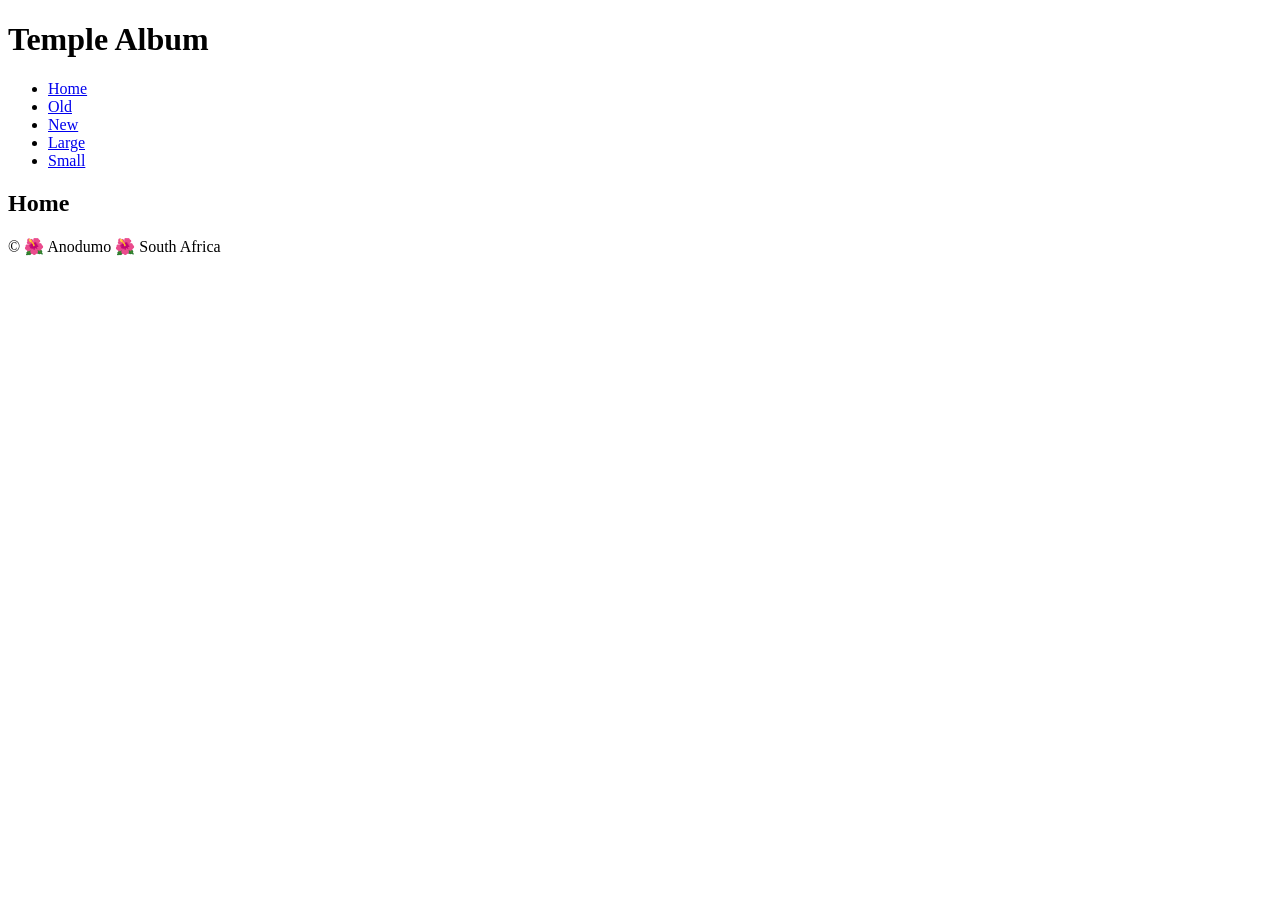
==== filtered-temples.html @ f2d5aef2 "Add files via upload" ====
<!DOCTYPE html>
<html lang="en">
<head>
    <meta charset="UTF-8">
    <meta name="viewport" content="width=device-width, initial-scale=1.0">
    <title>WDD 131 – Filtered Temple Album</title>
    <meta name="description" content="A picture album of various temples showcasing responsive design and dynamic JavaScript filtering.">
    <meta name="author" content="Anodumo">
    <link rel="stylesheet" href="styles/filtered-temples.css">
    <link rel="stylesheet" href="styles/filtered-temples-large.css" media="(min-width: 768px)">
    <script src="scripts/filtered-temples.js" defer></script>
</head>
<body>
    <header>
        <h1>Temple Album</h1> 
        <a id="menu" href="#"></a>
        <nav>
            <ul class="navigation">
                <li><a href="#" id="home">Home</a></li>
                <li><a href="#" id="old">Old</a></li>
                <li><a href="#" id="new">New</a></li>
                <li><a href="#" id="large">Large</a></li>
                <li><a href="#" id="small">Small</a></li>
            </ul>
        </nav>
    </header>

    <main>
        <h2>Home</h2>
        <div class="res-grid" id="temple-card-container">
            <!-- Cards will be dynamically inserted here by JavaScript -->
        </div>
    </main>

    <footer>
        <p>&copy;<span id="currentyear"></span> 🌺 Anodumo 🌺 South Africa</p>
        <p id="lastModified"></p>
    </footer>
</body>
</html>
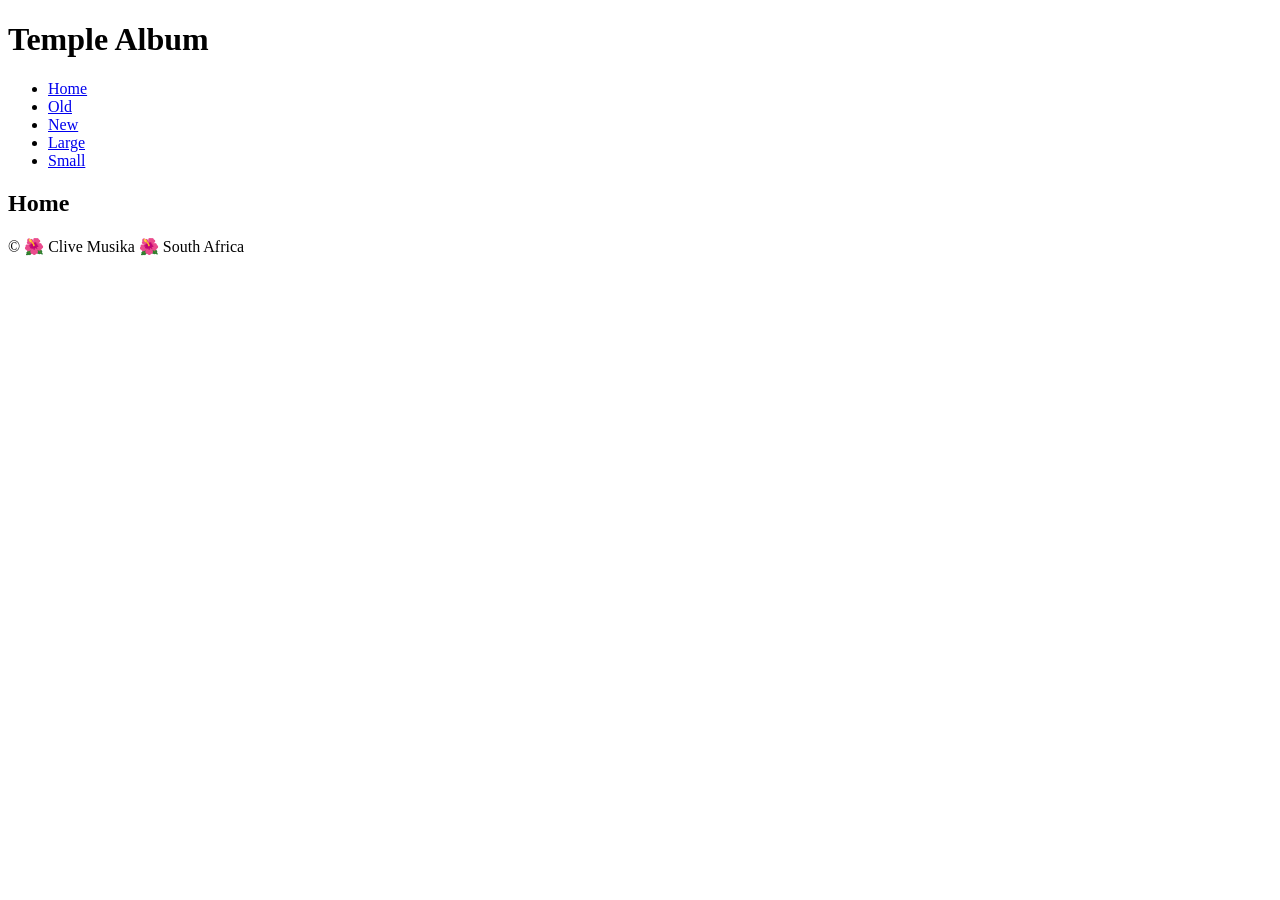
==== commit 1eda4120: "Change author name Updated author name in the HTML file." ====
--- a/filtered-temples.html
+++ b/filtered-temples.html
@@ -5,7 +5,7 @@
     <meta name="viewport" content="width=device-width, initial-scale=1.0">
     <title>WDD 131 – Filtered Temple Album</title>
     <meta name="description" content="A picture album of various temples showcasing responsive design and dynamic JavaScript filtering.">
-    <meta name="author" content="Anodumo">
+    <meta name="author" content="Clive Musika">
     <link rel="stylesheet" href="styles/filtered-temples.css">
     <link rel="stylesheet" href="styles/filtered-temples-large.css" media="(min-width: 768px)">
     <script src="scripts/filtered-temples.js" defer></script>
@@ -28,13 +28,13 @@
     <main>
         <h2>Home</h2>
         <div class="res-grid" id="temple-card-container">
-            <!-- Cards will be dynamically inserted here by JavaScript -->
+        
         </div>
     </main>
 
     <footer>
-        <p>&copy;<span id="currentyear"></span> 🌺 Anodumo 🌺 South Africa</p>
+        <p>&copy;<span id="currentyear"></span> 🌺 Clive Musika 🌺 South Africa</p>
         <p id="lastModified"></p>
     </footer>
 </body>
-</html>+</html>
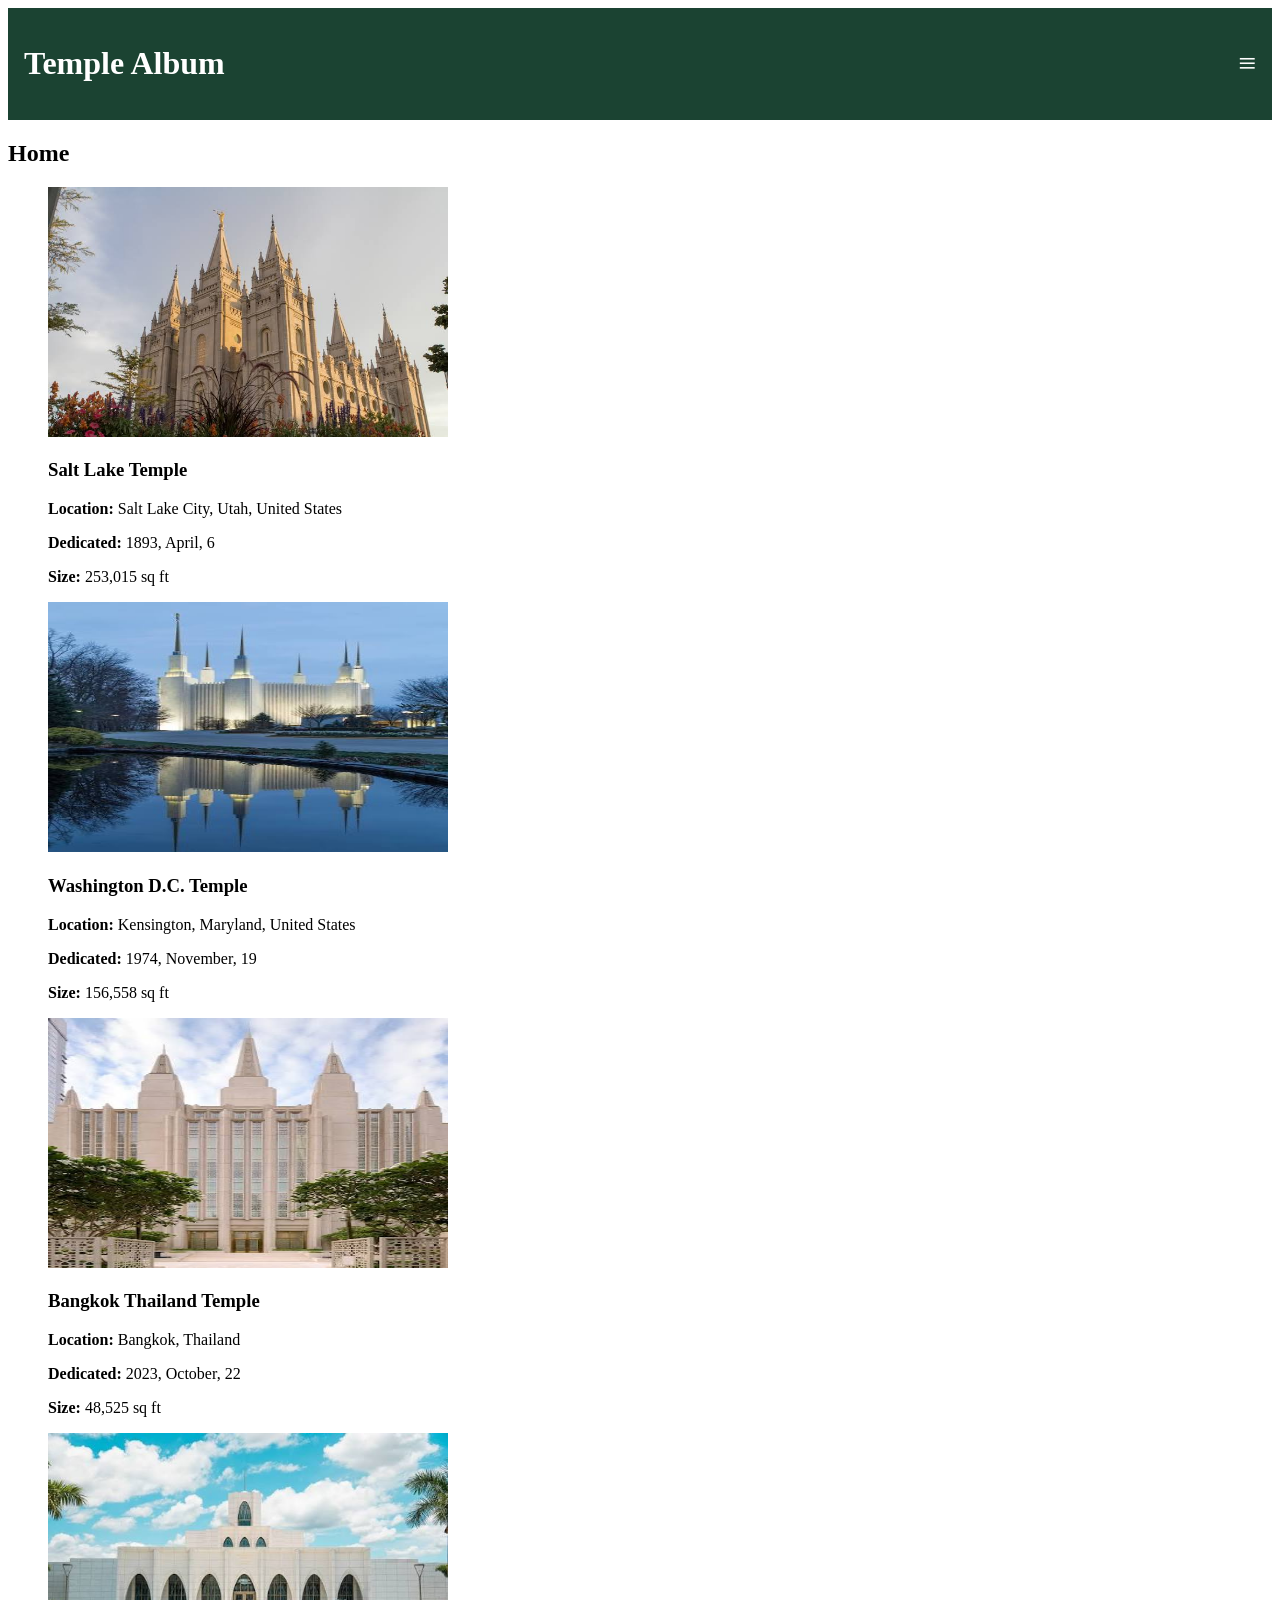
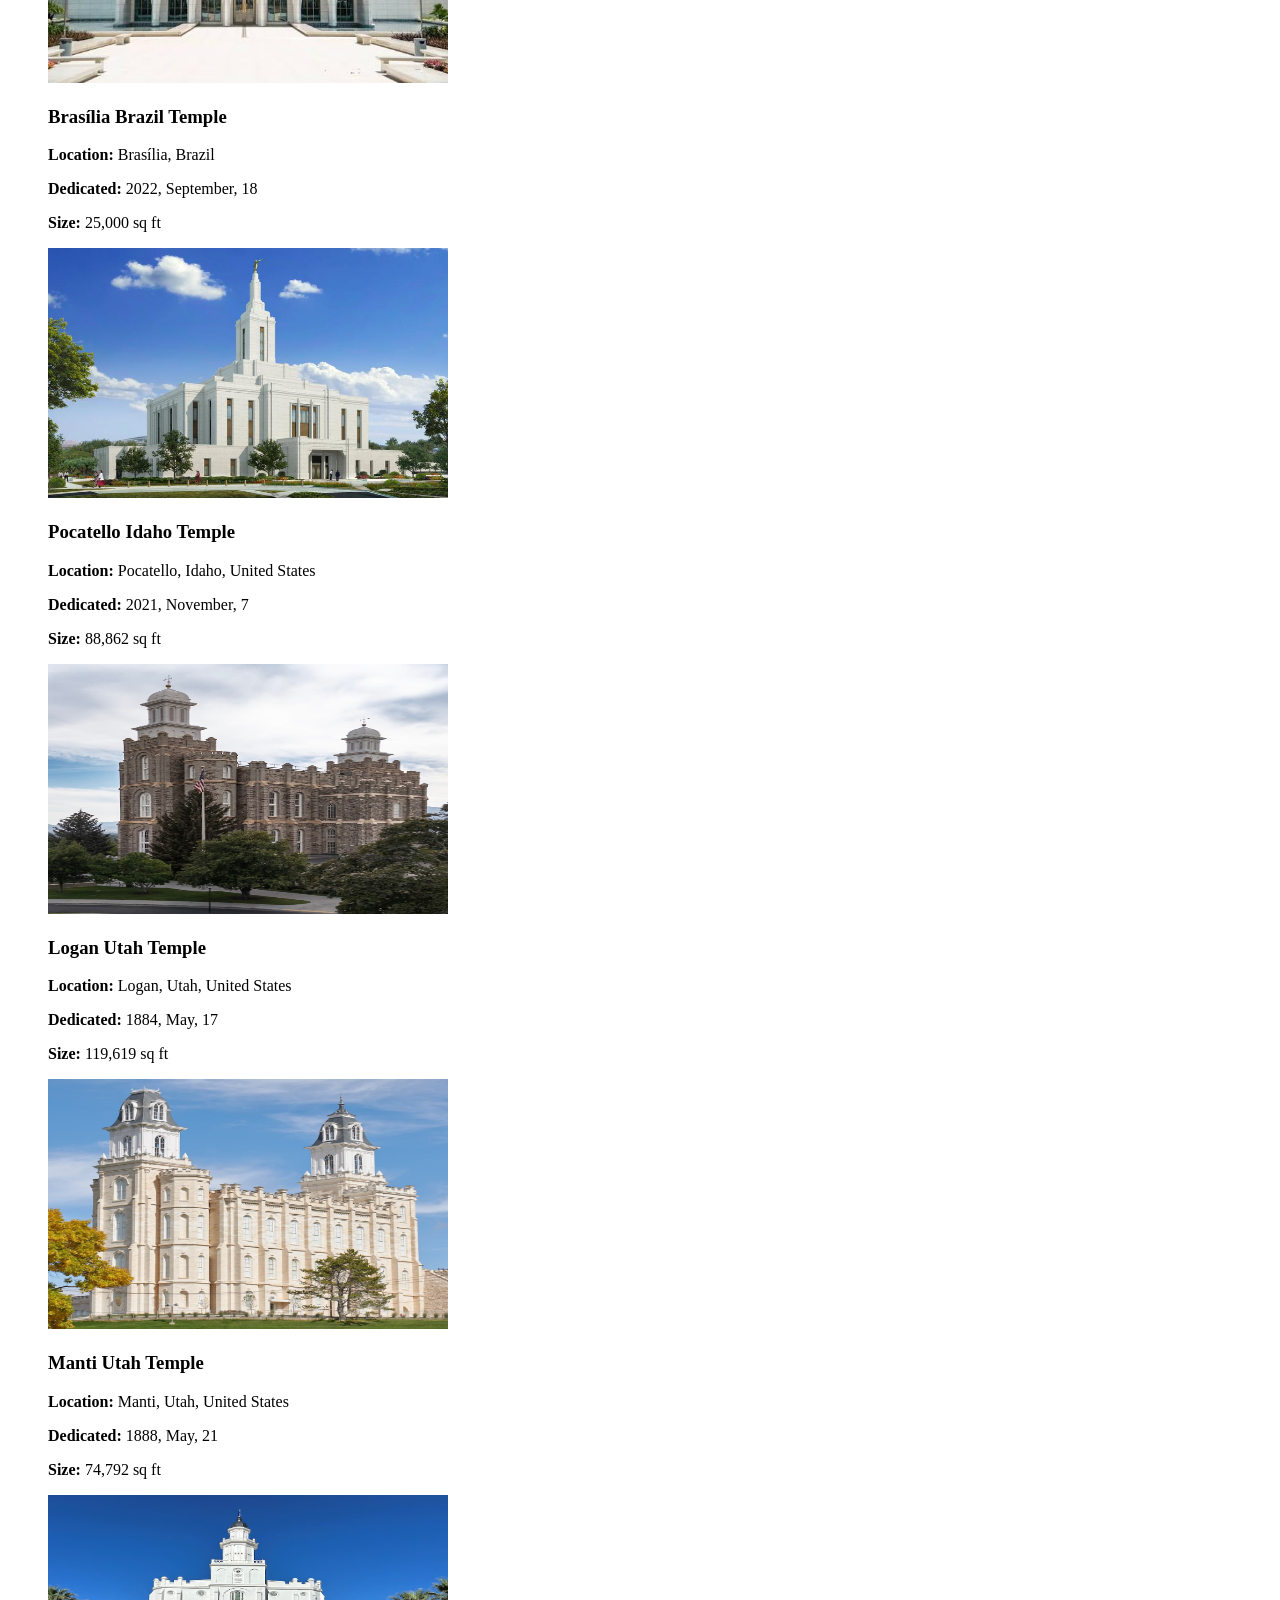
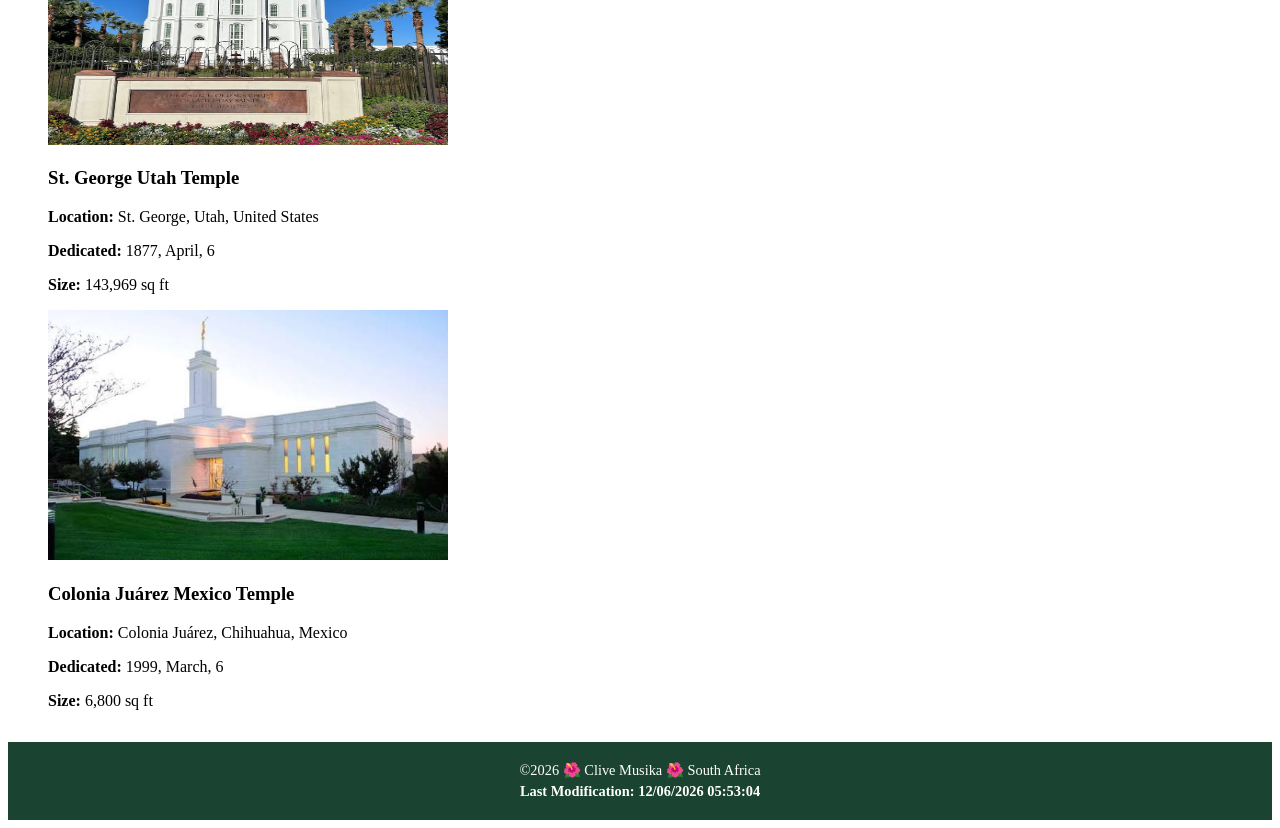
==== commit 00cc2b9d: "Fix HTML encoding in filtered-temples.html" ====
--- a/filtered-temples.html
+++ b/filtered-temples.html
@@ -14,7 +14,7 @@
     <header>
         <h1>Temple Album</h1> 
         <a id="menu" href="#"></a>
-        <nav>
+        <nav> 
             <ul class="navigation">
                 <li><a href="#" id="home">Home</a></li>
                 <li><a href="#" id="old">Old</a></li>
--- a/styles/filtered-temples.css
+++ b/styles/filtered-temples.css
@@ -0,0 +1,108 @@
+header {
+    background-color: #1b4332;
+    color: white;
+    padding: 1rem;
+    display: flex;
+    justify-content: space-between; 
+    align-items: center;
+    position: relative;
+    flex-wrap: wrap;
+}
+
+#menu {
+    font-size: 2rem;
+    color: white;
+    text-decoration: none;
+    cursor: pointer;
+    margin-left: auto; 
+}
+
+#menu::before { content: "≡"; }
+#menu.open::before { content: "X"; }
+
+.navigation {
+    display: none; 
+    list-style: none;
+    background-color: #1e5f40;
+    width: 100%;
+    margin: 0;
+    padding: 0;
+    flex-basis: 100%;
+}
+
+.navigation.open {
+    display: block; 
+}
+
+.navigation li a {
+    display: block;
+    padding: 1rem;
+    color: white;
+    text-decoration: none;
+    text-align: center;
+    border-top: 1px solid #1b4332;
+}
+
+.navigation li a:hover {
+    background-color: #1b4332;
+}
+
+.gallery {
+    display: grid;
+    grid-template-columns: 1fr;
+    gap: 1rem;
+    padding: 1rem;
+    margin-top: 1rem; 
+}
+
+
+.gallery figure {
+    background-color: #ffffff;
+    border: 1px solid #ddd;
+    border-radius: 4px;
+    text-align: center;
+    margin: 0;
+    padding: 10px;
+    box-shadow: 0 4px 8px rgba(0, 0, 0, 0.1);
+}
+
+.gallery img {
+    width: 100%;
+    height: auto;
+    aspect-ratio: 16 / 9;
+    object-fit: cover;
+    display: block;
+}
+
+.gallery figcaption {
+    margin-top: 0.5rem;
+    color: #333;
+}
+
+.gallery figcaption h3 {
+    margin: 0.5rem 0 0.2rem;
+    color: #1b4332;
+    font-size: 1.1rem;
+}
+
+.gallery figcaption p {
+    margin: 0.2rem 0;
+    font-size: 0.9rem;
+}
+
+footer {
+    background-color: #1b4332; 
+    color: white;
+    text-align: center;
+    padding: 1rem;
+    margin-top: 2rem;
+}
+
+footer p {
+    margin: 0.25rem 0;
+    font-size: 0.9rem;
+}
+
+#lastModified {
+    font-weight: bold;
+}
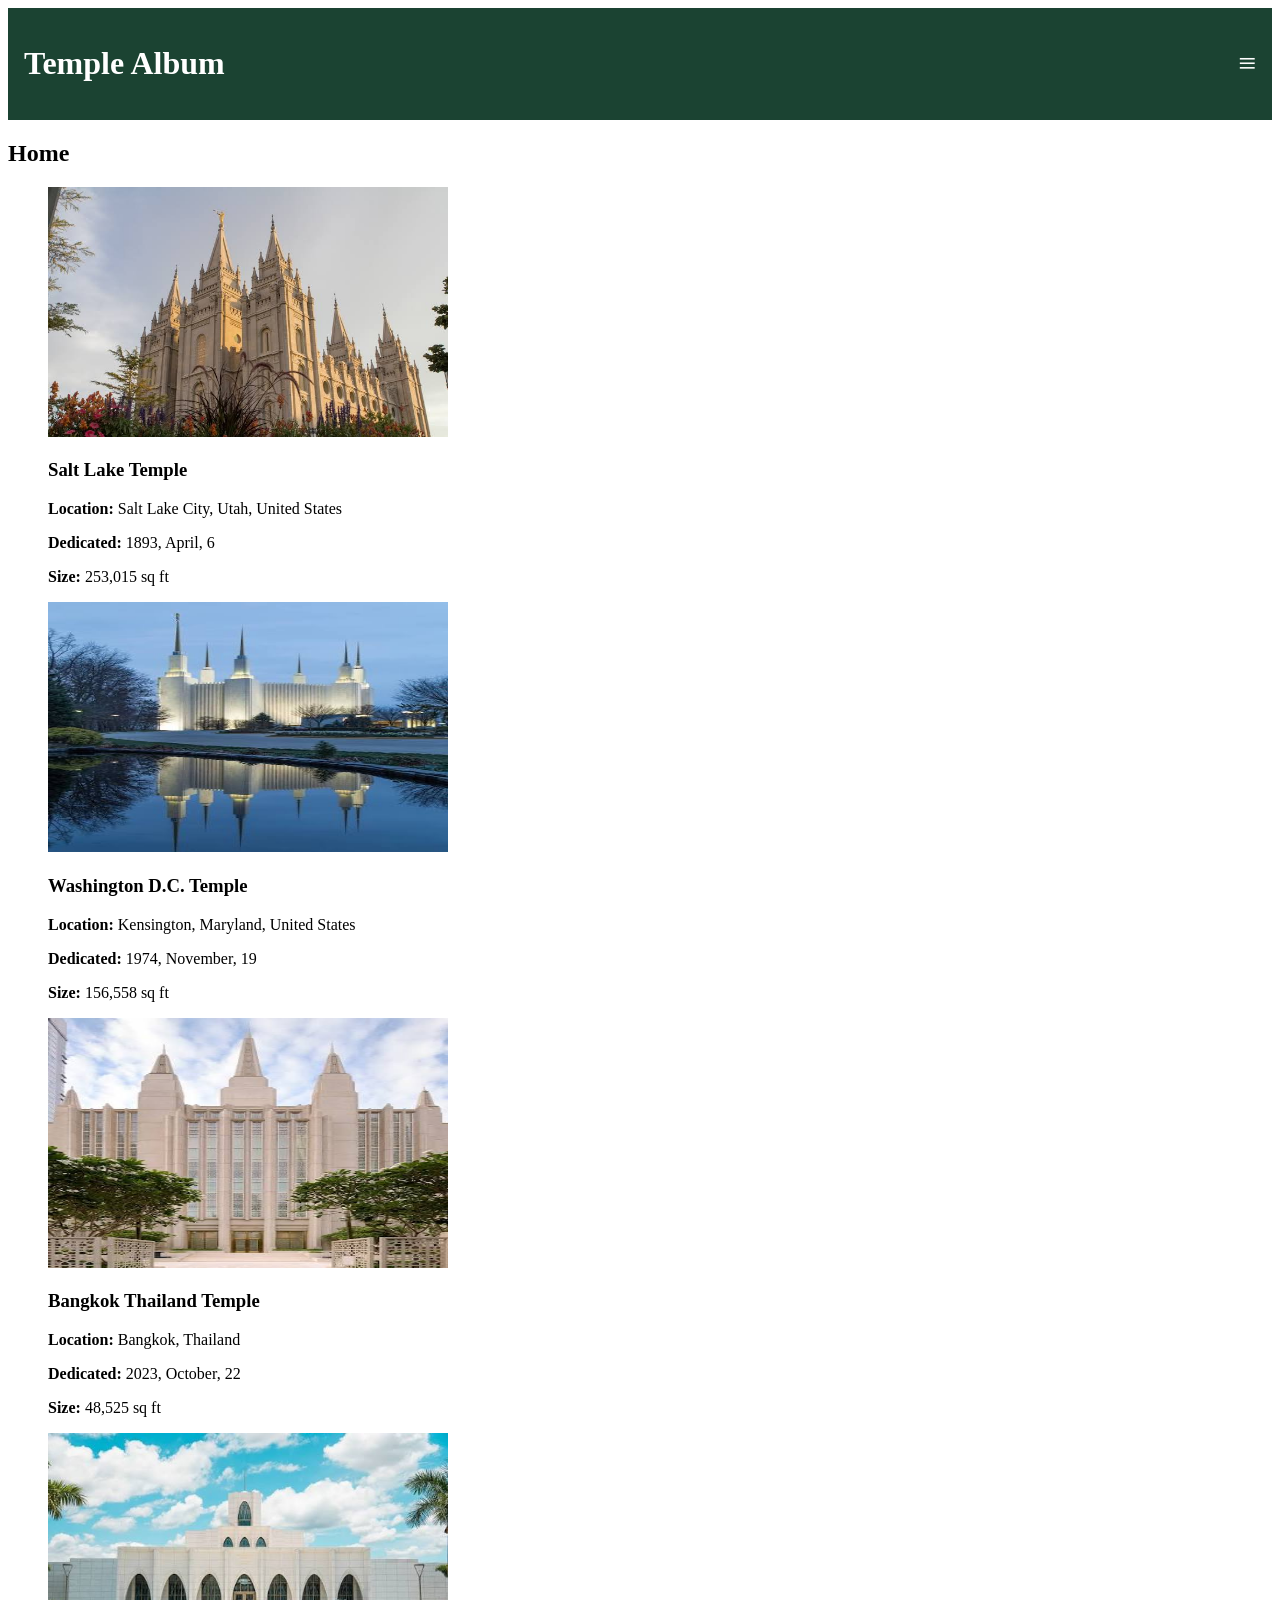
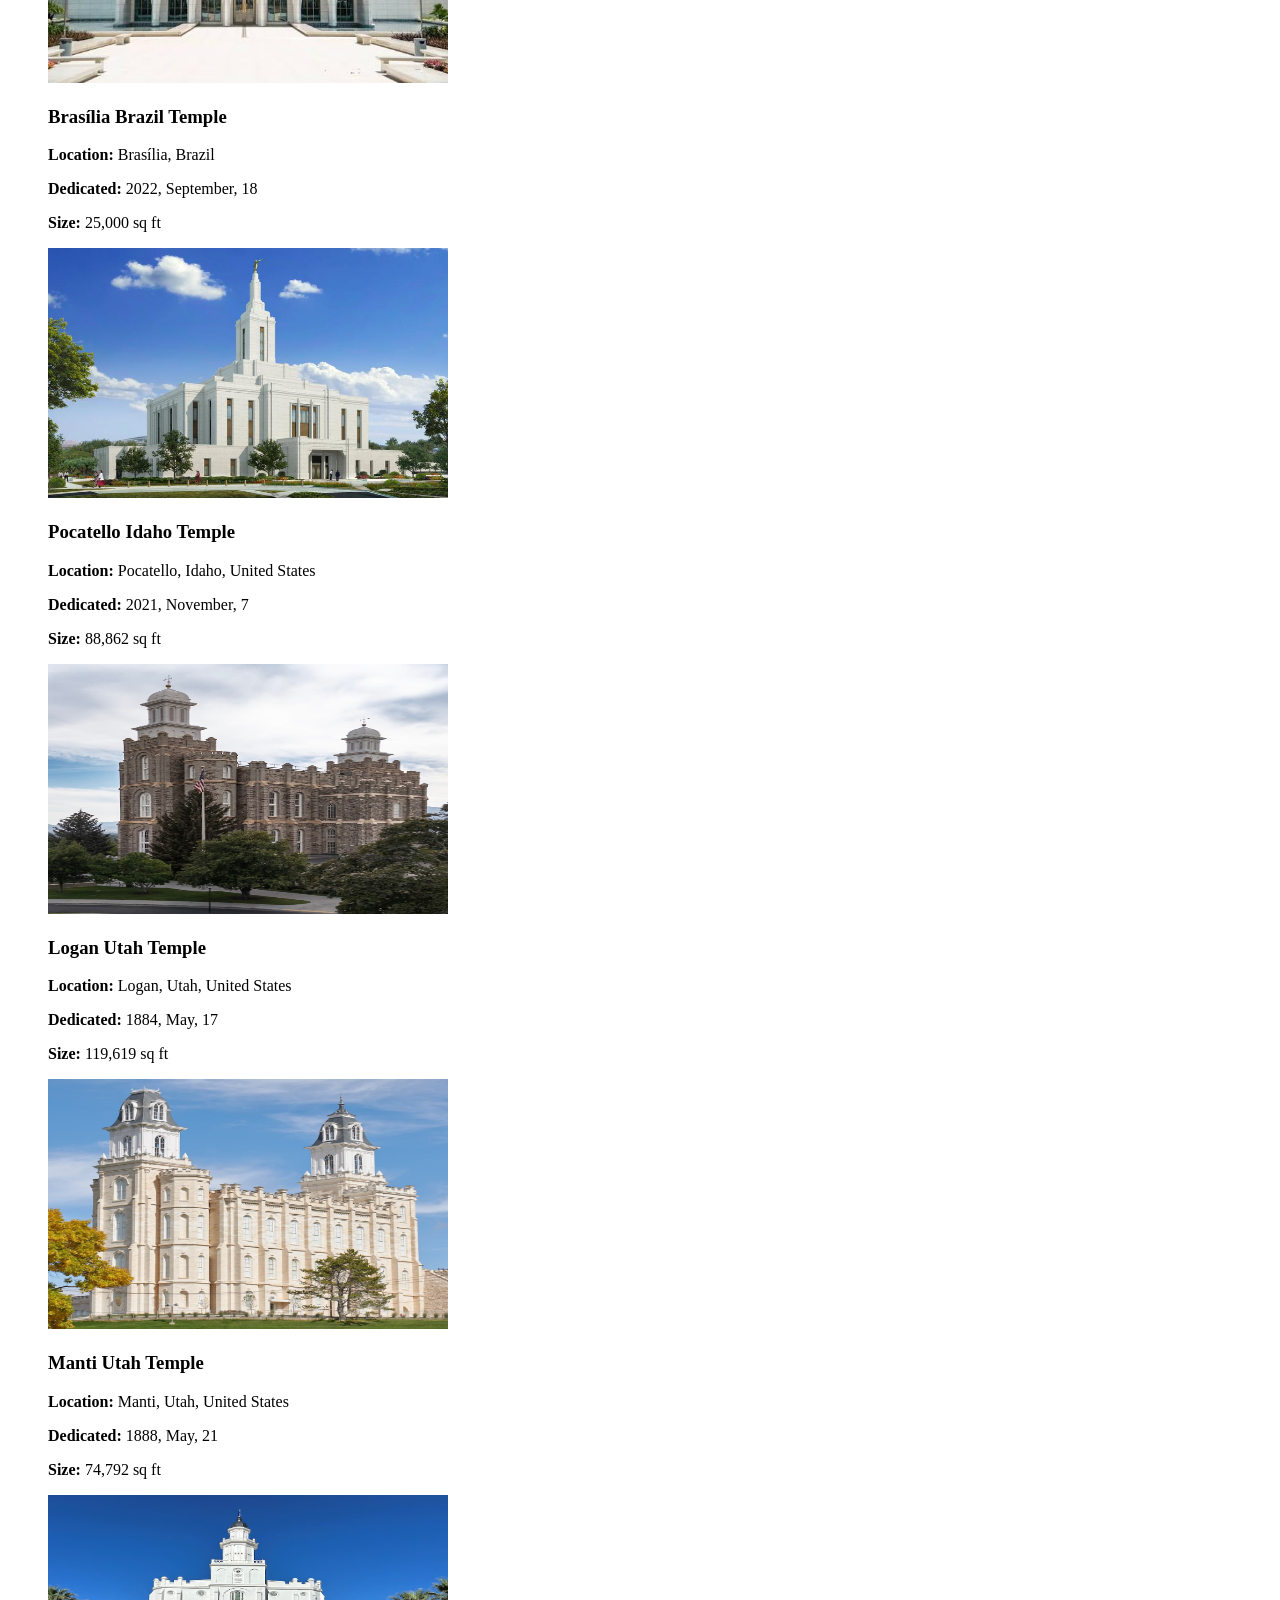
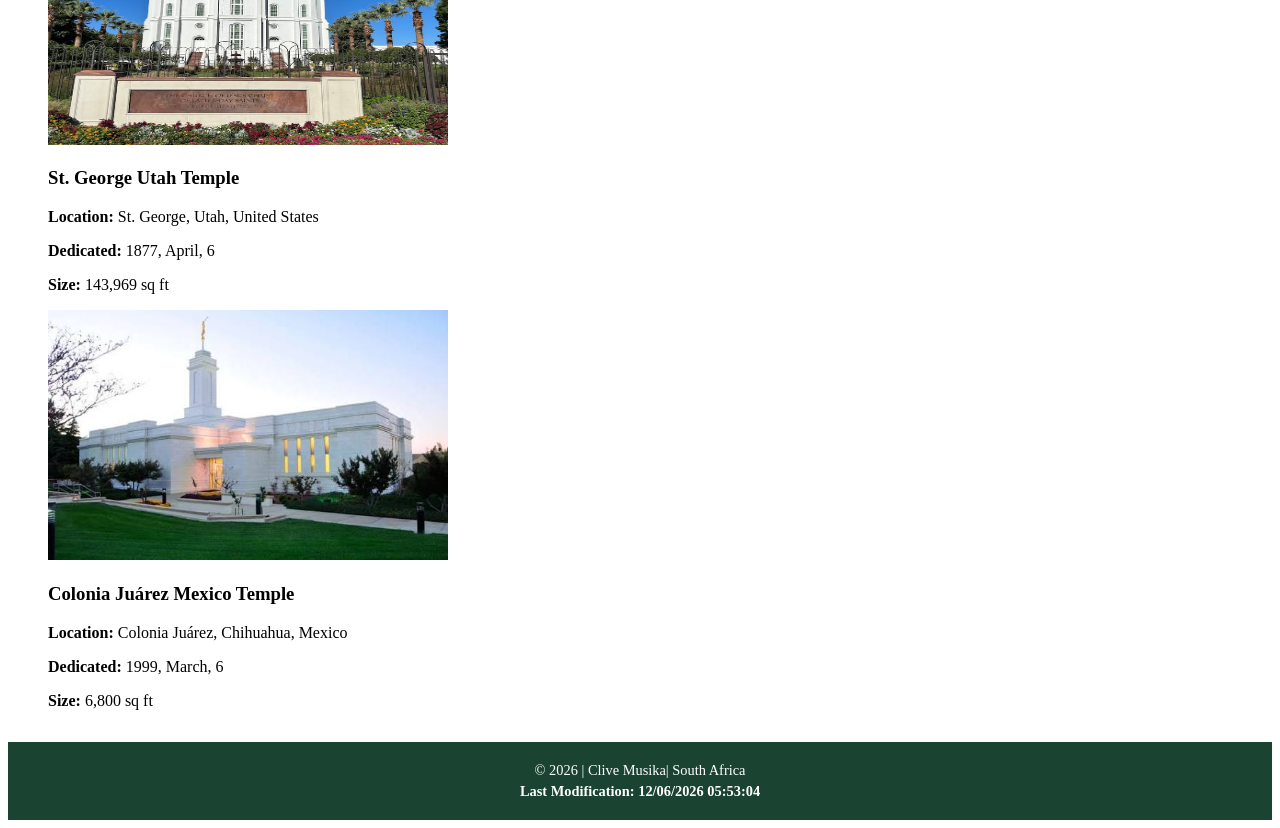
==== commit 1aac6e11: "Refactor HTML structure and accessibility features Updated media query in stylesheet link and added " ====
--- a/filtered-temples.html
+++ b/filtered-temples.html
@@ -7,14 +7,14 @@
     <meta name="description" content="A picture album of various temples showcasing responsive design and dynamic JavaScript filtering.">
     <meta name="author" content="Clive Musika">
     <link rel="stylesheet" href="styles/filtered-temples.css">
-    <link rel="stylesheet" href="styles/filtered-temples-large.css" media="(min-width: 768px)">
+    <link rel="stylesheet" href="styles/filtered-temples-large.css" media="screen and (min-width: 768px)">
     <script src="scripts/filtered-temples.js" defer></script>
 </head>
 <body>
     <header>
-        <h1>Temple Album</h1> 
-        <a id="menu" href="#"></a>
-        <nav> 
+        <h1>Temple Album</h1>
+        <a id="menu" href="#" aria-label="Navigation Menu"></a>
+        <nav>
             <ul class="navigation">
                 <li><a href="#" id="home">Home</a></li>
                 <li><a href="#" id="old">Old</a></li>
@@ -24,16 +24,14 @@
             </ul>
         </nav>
     </header>
-
+    
     <main>
         <h2>Home</h2>
-        <div class="res-grid" id="temple-card-container">
-        
-        </div>
+        <div class="res-grid"></div>
     </main>
 
     <footer>
-        <p>&copy;<span id="currentyear"></span> 🌺 Clive Musika 🌺 South Africa</p>
+        <p>&copy; <span id="currentyear"></span> | Clive Musika| South Africa</p>
         <p id="lastModified"></p>
     </footer>
 </body>
